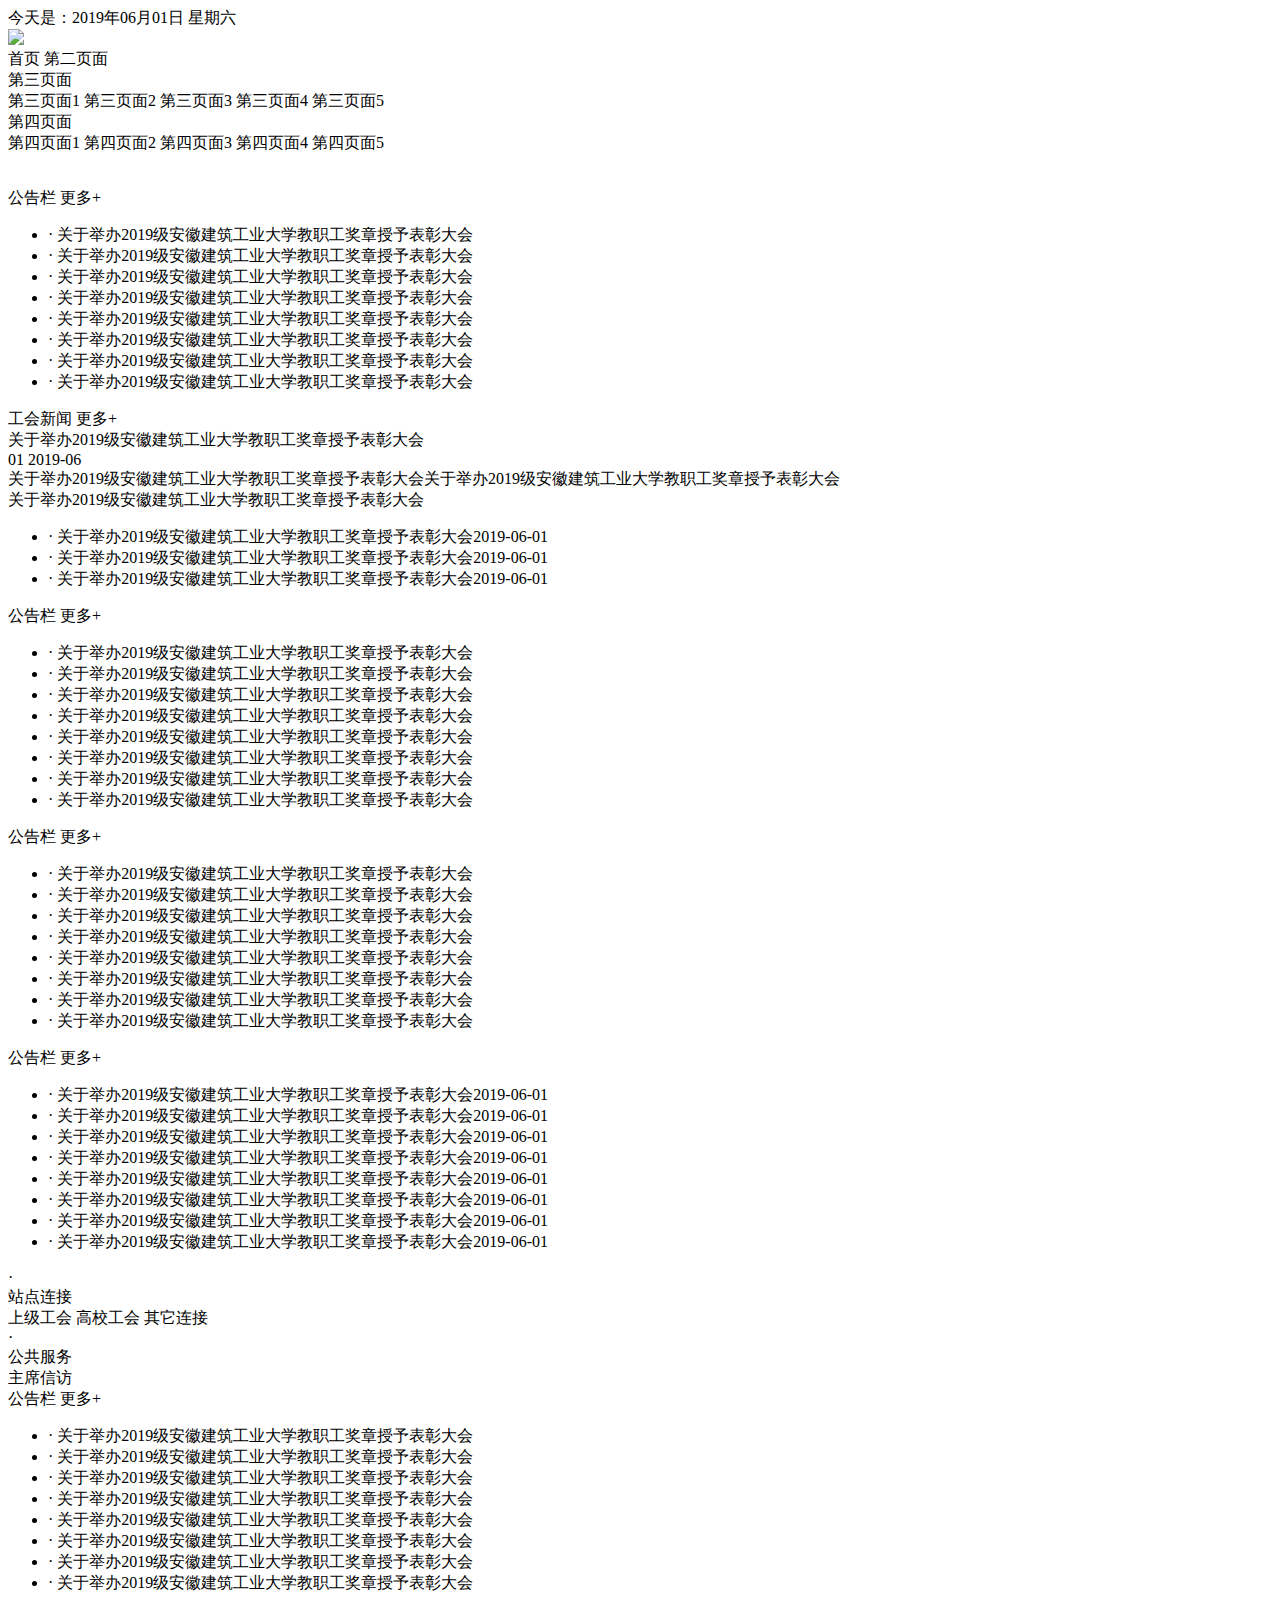
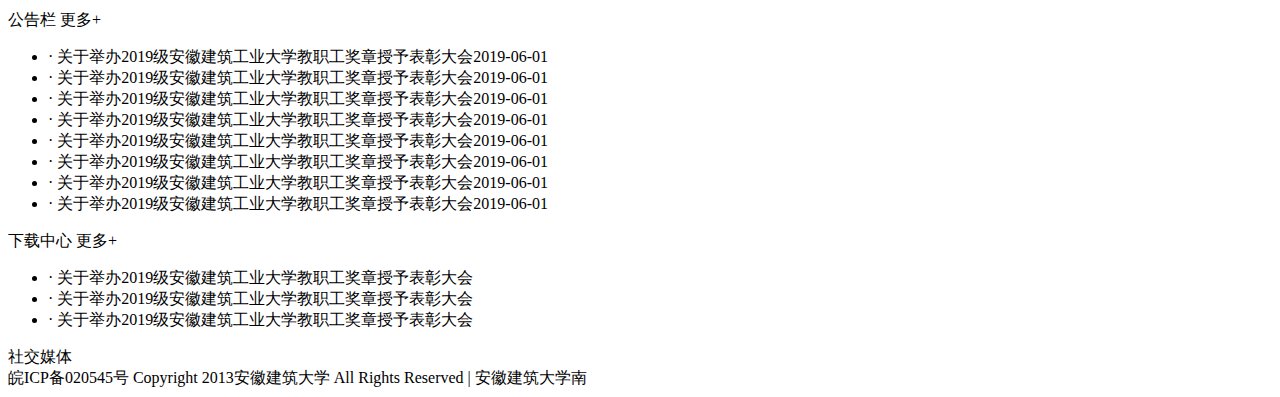
==== web/index/view/index/index.html @ 3c48938b "初始化假首页" ====
<!DOCTYPE html>
<html lang="en">
<head>
    <meta charset="UTF-8">
    <title>demo</title>
    <link href="__StaticStyle__/css/common.css?{$Think.config.version_time}" rel="stylesheet">
    <link href="__StaticStyle__/css/nav.css?{$Think.config.version_time}" rel="stylesheet">
    <link href="__StaticStyle__/css/index.css?{$Think.config.version_time}" rel="stylesheet">
    <link href="__StaticStyle__/css/swiper.css?{$Think.config.version_time}" rel="stylesheet">
    <script type="text/javascript" src="__StaticStyle__/js/jquery-3.2.1.min.js"></script>
    <script type="text/javascript" src="__StaticStyle__/js/swiper.js"></script>
</head>
<body>
    <div class="main-header" style="background:url(__StaticStyle__/image/index_header.png) no-repeat center;">

    </div>
    <div class="main-nav common-width">
        <div class="now-time">今天是：2019年06月01日 星期六</div>
            <!--<span class="nav-item">建大首页</span>-->
            <!--<span class="nav-item">建大首页</span>-->
            <!--<span class="nav-item">建大首页</span>-->
            <!--<span class="nav-item">建大首页</span>-->
            <!--<span class="nav-item">建大首页</span>-->
            <!--<span class="nav-item">建大首页</span>-->
        <div class="index-nav">
            <div class="index-nav-frame clearfix">
                <div class="nav-line">

                </div>
                <div class="nav-small" tabindex="-1">
                    <div class="nav-small-focus" tabindex="-1">

                    </div>
                    <img src="img/icon.png">
                </div>
                <a class="index-nav-frame-line active" tabindex="-1">
                    首页
                </a>
                <a class="index-nav-frame-line" tabindex="-1">
                    第二页面
                </a>
                <div class="index-nav-frame-line" tabindex="-1">
                    第三页面
                    <div class="index-nav-frame-line-center">
                        <a class="index-nav-frame-line-li">
                            第三页面1
                        </a>
                        <a class="index-nav-frame-line-li">
                            第三页面2
                        </a>
                        <a class="index-nav-frame-line-li">
                            第三页面3
                        </a>
                        <a class="index-nav-frame-line-li">
                            第三页面4
                        </a>
                        <a class="index-nav-frame-line-li">
                            第三页面5
                        </a>
                    </div>
                </div>
                <div class="index-nav-frame-line" tabindex="-1">
                    第四页面
                    <div class="index-nav-frame-line-center">

                        <a class="index-nav-frame-line-li">
                            第四页面1
                        </a>
                        <a class="index-nav-frame-line-li">
                            第四页面2
                        </a>
                        <a class="index-nav-frame-line-li">
                            第四页面3
                        </a>
                        <a class="index-nav-frame-line-li">
                            第四页面4
                        </a>
                        <a class="index-nav-frame-line-li">
                            第四页面5
                        </a>
                    </div>
                </div>
            </div>
        </div>
    </div>
    <div class="main-swiper">
        <div class="swiper-container">
            <div class="swiper-wrapper">
                <a class="swiper-slide" href=""><img src="__StaticStyle__/image/index_bg1.png" alt="" /></a>
            </div>
            <ul class="slidershow-nav">
            </ul>
        </div>
    </div>
    <div class="main-content common-width">
        <div class="content-wrap content-item fir">
            <div class="content-head">
                <span class="head-title">公告栏</span>
                <span class="head-more">更多+</span>
            </div>
            <ul class="content-area">
                <li class="content-list"> · 关于举办2019级安徽建筑工业大学教职工奖章授予表彰大会</li>
                <li class="content-list"> · 关于举办2019级安徽建筑工业大学教职工奖章授予表彰大会</li>
                <li class="content-list"> · 关于举办2019级安徽建筑工业大学教职工奖章授予表彰大会</li>
                <li class="content-list"> · 关于举办2019级安徽建筑工业大学教职工奖章授予表彰大会</li>
                <li class="content-list"> · 关于举办2019级安徽建筑工业大学教职工奖章授予表彰大会</li>
                <li class="content-list"> · 关于举办2019级安徽建筑工业大学教职工奖章授予表彰大会</li>
                <li class="content-list"> · 关于举办2019级安徽建筑工业大学教职工奖章授予表彰大会</li>
                <li class="content-list"> · 关于举办2019级安徽建筑工业大学教职工奖章授予表彰大会</li>
            </ul>
        </div>
        <div class="content-wrap content-item fir no-padding content-long">
            <div class="content-head">
                <span class="head-title">工会新闻</span>
                <span class="head-more">更多+</span>
            </div>
            <div class="long-left">
                <div class="long-left-area">
                    <div class="news-img" style="background:url(__StaticStyle__/image/news_bg.png) no-repeat center;"></div>
                    <div class="limit-text news-title">
                        关于举办2019级安徽建筑工业大学教职工奖章授予表彰大会
                    </div>
                </div>
            </div>

            <div class="long-right">
                <div class="news-hot">
                    <div class="hot-left">
                        <span class="hot-day">01</span>
                        <span class="hot-month">2019-06</span>
                    </div>
                    <div class="hot-right">
                        <div class="hot-title">
                            关于举办2019级安徽建筑工业大学教职工奖章授予表彰大会关于举办2019级安徽建筑工业大学教职工奖章授予表彰大会
                        </div>
                        <div class="hot-content limit-text">
                            关于举办2019级安徽建筑工业大学教职工奖章授予表彰大会
                        </div>
                    </div>
                </div>
                <ul class="content-area">
                    <li class="content-list"> · 关于举办2019级安徽建筑工业大学教职工奖章授予表彰大会<span>2019-06-01</span></li>
                    <li class="content-list"> · 关于举办2019级安徽建筑工业大学教职工奖章授予表彰大会<span>2019-06-01</span></li>
                    <li class="content-list"> · 关于举办2019级安徽建筑工业大学教职工奖章授予表彰大会<span>2019-06-01</span></li>
                </ul>
            </div>
        </div>
        <div class="content-wrap content-item fir">
            <div class="content-head">
                <span class="head-title">公告栏</span>
                <span class="head-more">更多+</span>
            </div>
            <ul class="content-area">
                <li class="content-list"> · 关于举办2019级安徽建筑工业大学教职工奖章授予表彰大会</li>
                <li class="content-list"> · 关于举办2019级安徽建筑工业大学教职工奖章授予表彰大会</li>
                <li class="content-list"> · 关于举办2019级安徽建筑工业大学教职工奖章授予表彰大会</li>
                <li class="content-list"> · 关于举办2019级安徽建筑工业大学教职工奖章授予表彰大会</li>
                <li class="content-list"> · 关于举办2019级安徽建筑工业大学教职工奖章授予表彰大会</li>
                <li class="content-list"> · 关于举办2019级安徽建筑工业大学教职工奖章授予表彰大会</li>
                <li class="content-list"> · 关于举办2019级安徽建筑工业大学教职工奖章授予表彰大会</li>
                <li class="content-list"> · 关于举办2019级安徽建筑工业大学教职工奖章授予表彰大会</li>
            </ul>
        </div>
        <div class="content-wrap content-item fir">
            <div class="content-head">
                <span class="head-title">公告栏</span>
                <span class="head-more">更多+</span>
            </div>
            <ul class="content-area">
                <li class="content-list"> · 关于举办2019级安徽建筑工业大学教职工奖章授予表彰大会</li>
                <li class="content-list"> · 关于举办2019级安徽建筑工业大学教职工奖章授予表彰大会</li>
                <li class="content-list"> · 关于举办2019级安徽建筑工业大学教职工奖章授予表彰大会</li>
                <li class="content-list"> · 关于举办2019级安徽建筑工业大学教职工奖章授予表彰大会</li>
                <li class="content-list"> · 关于举办2019级安徽建筑工业大学教职工奖章授予表彰大会</li>
                <li class="content-list"> · 关于举办2019级安徽建筑工业大学教职工奖章授予表彰大会</li>
                <li class="content-list"> · 关于举办2019级安徽建筑工业大学教职工奖章授予表彰大会</li>
                <li class="content-list"> · 关于举办2019级安徽建筑工业大学教职工奖章授予表彰大会</li>
            </ul>
        </div>
        <div class="content-wrap content-item fir no-padding">
            <div class="content-head">
                <span class="head-title">公告栏</span>
                <span class="head-more">更多+</span>
            </div>
            <ul class="content-area">
                <li class="content-list"> · 关于举办2019级安徽建筑工业大学教职工奖章授予表彰大会<span>2019-06-01</span></li>
                <li class="content-list"> · 关于举办2019级安徽建筑工业大学教职工奖章授予表彰大会<span>2019-06-01</span></li>
                <li class="content-list"> · 关于举办2019级安徽建筑工业大学教职工奖章授予表彰大会<span>2019-06-01</span></li>
                <li class="content-list"> · 关于举办2019级安徽建筑工业大学教职工奖章授予表彰大会<span>2019-06-01</span></li>
                <li class="content-list"> · 关于举办2019级安徽建筑工业大学教职工奖章授予表彰大会<span>2019-06-01</span></li>
                <li class="content-list"> · 关于举办2019级安徽建筑工业大学教职工奖章授予表彰大会<span>2019-06-01</span></li>
                <li class="content-list"> · 关于举办2019级安徽建筑工业大学教职工奖章授予表彰大会<span>2019-06-01</span></li>
                <li class="content-list"> · 关于举办2019级安徽建筑工业大学教职工奖章授予表彰大会<span>2019-06-01</span></li>
            </ul>
        </div>
        <div class="content-wrap content-item fir">
            <div class="special-area">
                <div class="special-title"><span class="special-dot">·</span><div class="special-text"> 站点连接</div></div>
                <div class="special-list">
                    <span class="special-item special-1">上级工会</span>
                    <span class="special-item special-2">高校工会</span>
                    <span class="special-item special-3">其它连接</span>
                </div>
                <div class="special-title"><span class="special-dot">·</span><div class="special-text">公共服务</div></div>
                <div class="special-list">
                    <span class="special-item special-1">主席信访</span>
                </div>
            </div>
        </div>
        <div class="content-wrap content-item fir">
            <div class="content-head">
                <span class="head-title">公告栏</span>
                <span class="head-more">更多+</span>
            </div>
            <ul class="content-area">
                <li class="content-list"> · 关于举办2019级安徽建筑工业大学教职工奖章授予表彰大会</li>
                <li class="content-list"> · 关于举办2019级安徽建筑工业大学教职工奖章授予表彰大会</li>
                <li class="content-list"> · 关于举办2019级安徽建筑工业大学教职工奖章授予表彰大会</li>
                <li class="content-list"> · 关于举办2019级安徽建筑工业大学教职工奖章授予表彰大会</li>
                <li class="content-list"> · 关于举办2019级安徽建筑工业大学教职工奖章授予表彰大会</li>
                <li class="content-list"> · 关于举办2019级安徽建筑工业大学教职工奖章授予表彰大会</li>
                <li class="content-list"> · 关于举办2019级安徽建筑工业大学教职工奖章授予表彰大会</li>
                <li class="content-list"> · 关于举办2019级安徽建筑工业大学教职工奖章授予表彰大会</li>
            </ul>
        </div>
        <div class="content-wrap content-item fir no-padding">
            <div class="content-head">
                <span class="head-title">公告栏</span>
                <span class="head-more">更多+</span>
            </div>
            <ul class="content-area">
                <li class="content-list"> · 关于举办2019级安徽建筑工业大学教职工奖章授予表彰大会<span>2019-06-01</span></li>
                <li class="content-list"> · 关于举办2019级安徽建筑工业大学教职工奖章授予表彰大会<span>2019-06-01</span></li>
                <li class="content-list"> · 关于举办2019级安徽建筑工业大学教职工奖章授予表彰大会<span>2019-06-01</span></li>
                <li class="content-list"> · 关于举办2019级安徽建筑工业大学教职工奖章授予表彰大会<span>2019-06-01</span></li>
                <li class="content-list"> · 关于举办2019级安徽建筑工业大学教职工奖章授予表彰大会<span>2019-06-01</span></li>
                <li class="content-list"> · 关于举办2019级安徽建筑工业大学教职工奖章授予表彰大会<span>2019-06-01</span></li>
                <li class="content-list"> · 关于举办2019级安徽建筑工业大学教职工奖章授予表彰大会<span>2019-06-01</span></li>
                <li class="content-list"> · 关于举办2019级安徽建筑工业大学教职工奖章授予表彰大会<span>2019-06-01</span></li>
            </ul>
        </div>
    </div>
        <div class="cf"></div>
    <div id="footer">

        <div class="main-footer common-width">
            <div class="content-wrap footer-left">
                <div class="content-head">
                    <span class="head-title">下载中心</span>
                    <span class="head-more">更多+</span>
                </div>
                <ul class="content-area">
                    <li class="content-list"> · 关于举办2019级安徽建筑工业大学教职工奖章授予表彰大会</li>
                    <li class="content-list"> · 关于举办2019级安徽建筑工业大学教职工奖章授予表彰大会</li>
                    <li class="content-list"> · 关于举办2019级安徽建筑工业大学教职工奖章授予表彰大会</li>
                </ul>
            </div>
            <div class="content-wrap footer-right">
                <div class="content-head">
                    <span class="head-title">社交媒体</span>
                </div>
                <div class="content-area">
                    <div class="media-img" style="background:url(__StaticStyle__/image/weixin.png) no-repeat center;background-size: 160px;"></div>
                </div>
            </div>
            <div class="cf"></div>
        </div>
        <div class="footer-text">
            皖ICP备020545号 Copyright 2013安徽建筑大学 All Rights Reserved | 安徽建筑大学南
        </div>
    </div>
</body>
<script>
    var mySwiper = new Swiper(".swiper-container", {
        loop: true,
        autoplay: 3000,
        pagination: "ul.slidershow-nav",
        paginationElement: "li",
        currentClass: "current",
    });
</script>
</html>
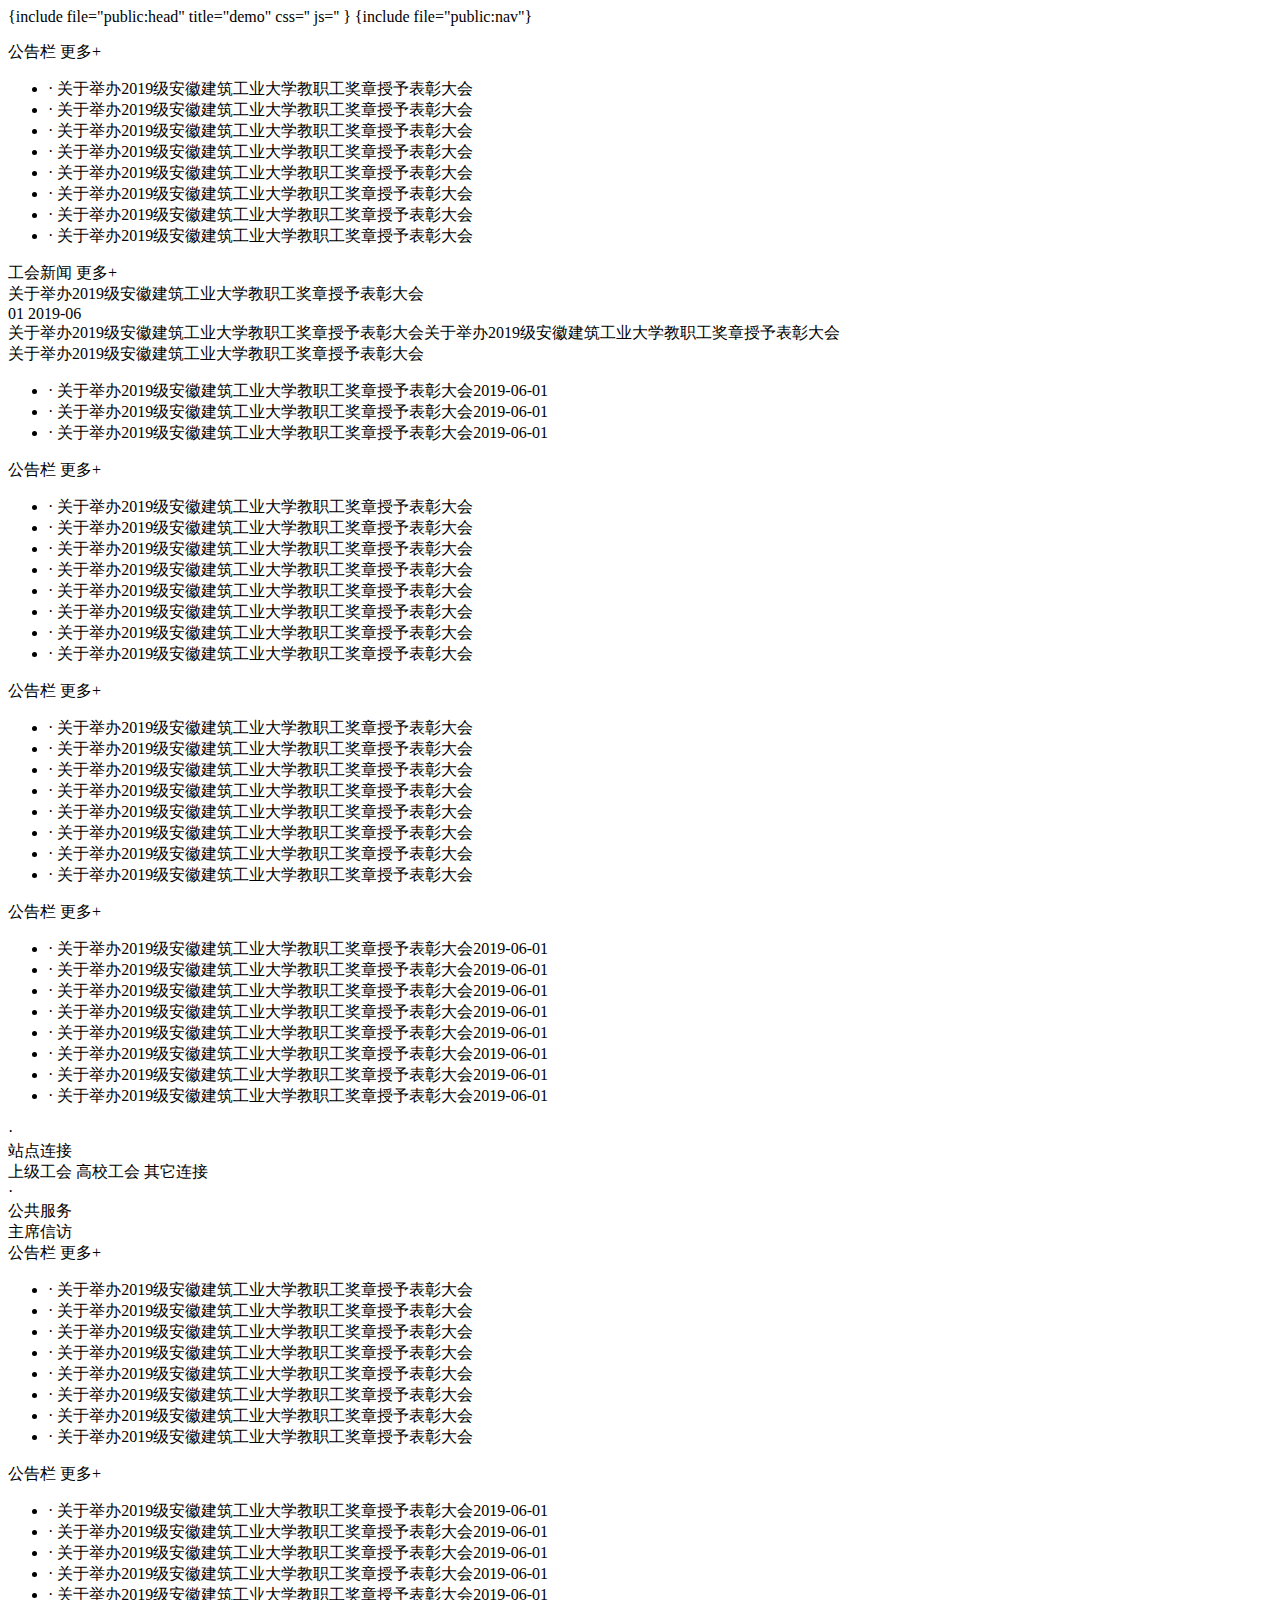
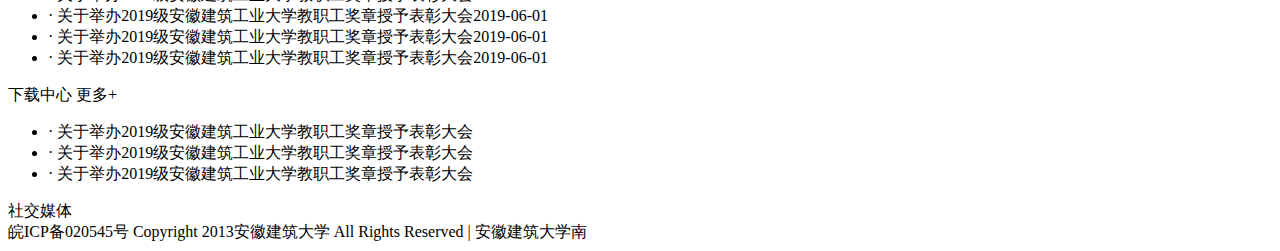
==== commit 83550c45: "子页面静态" ====
--- a/web/index/view/index/index.html
+++ b/web/index/view/index/index.html
@@ -1,282 +1,203 @@
-<!DOCTYPE html>
-<html lang="en">
-<head>
-    <meta charset="UTF-8">
-    <title>demo</title>
-    <link href="__StaticStyle__/css/common.css?{$Think.config.version_time}" rel="stylesheet">
-    <link href="__StaticStyle__/css/nav.css?{$Think.config.version_time}" rel="stylesheet">
-    <link href="__StaticStyle__/css/index.css?{$Think.config.version_time}" rel="stylesheet">
-    <link href="__StaticStyle__/css/swiper.css?{$Think.config.version_time}" rel="stylesheet">
-    <script type="text/javascript" src="__StaticStyle__/js/jquery-3.2.1.min.js"></script>
-    <script type="text/javascript" src="__StaticStyle__/js/swiper.js"></script>
-</head>
+{include file="public:head" title="demo"
+css='<link href="__StaticStyle__/css/index.css" rel="stylesheet"><link href="__StaticStyle__/css/swiper.css" rel="stylesheet">'
+js='<script type="text/javascript" src="__StaticStyle__/js/swiper.js"></script>'
+}
 <body>
-    <div class="main-header" style="background:url(__StaticStyle__/image/index_header.png) no-repeat center;">
+{include file="public:nav"}
+<div class="main-swiper">
+    <div class="swiper-container">
+        <div class="swiper-wrapper">
+            <a class="swiper-slide" href=""><img src="__StaticStyle__/image/index_bg1.png" alt="" /></a>
+        </div>
+        <ul class="slidershow-nav">
+        </ul>
+    </div>
+</div>
+<div class="main-content common-width">
+    <div class="content-wrap content-item fir">
+        <div class="content-head">
+            <span class="head-title">公告栏</span>
+            <span class="head-more">更多+</span>
+        </div>
+        <ul class="content-area">
+            <li class="content-list"> · 关于举办2019级安徽建筑工业大学教职工奖章授予表彰大会</li>
+            <li class="content-list"> · 关于举办2019级安徽建筑工业大学教职工奖章授予表彰大会</li>
+            <li class="content-list"> · 关于举办2019级安徽建筑工业大学教职工奖章授予表彰大会</li>
+            <li class="content-list"> · 关于举办2019级安徽建筑工业大学教职工奖章授予表彰大会</li>
+            <li class="content-list"> · 关于举办2019级安徽建筑工业大学教职工奖章授予表彰大会</li>
+            <li class="content-list"> · 关于举办2019级安徽建筑工业大学教职工奖章授予表彰大会</li>
+            <li class="content-list"> · 关于举办2019级安徽建筑工业大学教职工奖章授予表彰大会</li>
+            <li class="content-list"> · 关于举办2019级安徽建筑工业大学教职工奖章授予表彰大会</li>
+        </ul>
+    </div>
+    <div class="content-wrap content-item fir no-padding content-long">
+        <div class="content-head">
+            <span class="head-title">工会新闻</span>
+            <span class="head-more">更多+</span>
+        </div>
+        <div class="long-left">
+            <div class="long-left-area">
+                <div class="news-img" style="background:url(__StaticStyle__/image/news_bg.png) no-repeat center;"></div>
+                <div class="limit-text news-title">
+                    关于举办2019级安徽建筑工业大学教职工奖章授予表彰大会
+                </div>
+            </div>
+        </div>
 
-    </div>
-    <div class="main-nav common-width">
-        <div class="now-time">今天是：2019年06月01日 星期六</div>
-            <!--<span class="nav-item">建大首页</span>-->
-            <!--<span class="nav-item">建大首页</span>-->
-            <!--<span class="nav-item">建大首页</span>-->
-            <!--<span class="nav-item">建大首页</span>-->
-            <!--<span class="nav-item">建大首页</span>-->
-            <!--<span class="nav-item">建大首页</span>-->
-        <div class="index-nav">
-            <div class="index-nav-frame clearfix">
-                <div class="nav-line">
-
+        <div class="long-right">
+            <div class="news-hot">
+                <div class="hot-left">
+                    <span class="hot-day">01</span>
+                    <span class="hot-month">2019-06</span>
                 </div>
-                <div class="nav-small" tabindex="-1">
-                    <div class="nav-small-focus" tabindex="-1">
-
+                <div class="hot-right">
+                    <div class="hot-title">
+                        关于举办2019级安徽建筑工业大学教职工奖章授予表彰大会关于举办2019级安徽建筑工业大学教职工奖章授予表彰大会
                     </div>
-                    <img src="img/icon.png">
-                </div>
-                <a class="index-nav-frame-line active" tabindex="-1">
-                    首页
-                </a>
-                <a class="index-nav-frame-line" tabindex="-1">
-                    第二页面
-                </a>
-                <div class="index-nav-frame-line" tabindex="-1">
-                    第三页面
-                    <div class="index-nav-frame-line-center">
-                        <a class="index-nav-frame-line-li">
-                            第三页面1
-                        </a>
-                        <a class="index-nav-frame-line-li">
-                            第三页面2
-                        </a>
-                        <a class="index-nav-frame-line-li">
-                            第三页面3
-                        </a>
-                        <a class="index-nav-frame-line-li">
-                            第三页面4
-                        </a>
-                        <a class="index-nav-frame-line-li">
-                            第三页面5
-                        </a>
+                    <div class="hot-content limit-text">
+                        关于举办2019级安徽建筑工业大学教职工奖章授予表彰大会
                     </div>
                 </div>
-                <div class="index-nav-frame-line" tabindex="-1">
-                    第四页面
-                    <div class="index-nav-frame-line-center">
+            </div>
+            <ul class="content-area">
+                <li class="content-list"> · 关于举办2019级安徽建筑工业大学教职工奖章授予表彰大会<span>2019-06-01</span></li>
+                <li class="content-list"> · 关于举办2019级安徽建筑工业大学教职工奖章授予表彰大会<span>2019-06-01</span></li>
+                <li class="content-list"> · 关于举办2019级安徽建筑工业大学教职工奖章授予表彰大会<span>2019-06-01</span></li>
+            </ul>
+        </div>
+    </div>
+    <div class="content-wrap content-item fir">
+        <div class="content-head">
+            <span class="head-title">公告栏</span>
+            <span class="head-more">更多+</span>
+        </div>
+        <ul class="content-area">
+            <li class="content-list"> · 关于举办2019级安徽建筑工业大学教职工奖章授予表彰大会</li>
+            <li class="content-list"> · 关于举办2019级安徽建筑工业大学教职工奖章授予表彰大会</li>
+            <li class="content-list"> · 关于举办2019级安徽建筑工业大学教职工奖章授予表彰大会</li>
+            <li class="content-list"> · 关于举办2019级安徽建筑工业大学教职工奖章授予表彰大会</li>
+            <li class="content-list"> · 关于举办2019级安徽建筑工业大学教职工奖章授予表彰大会</li>
+            <li class="content-list"> · 关于举办2019级安徽建筑工业大学教职工奖章授予表彰大会</li>
+            <li class="content-list"> · 关于举办2019级安徽建筑工业大学教职工奖章授予表彰大会</li>
+            <li class="content-list"> · 关于举办2019级安徽建筑工业大学教职工奖章授予表彰大会</li>
+        </ul>
+    </div>
+    <div class="content-wrap content-item fir">
+        <div class="content-head">
+            <span class="head-title">公告栏</span>
+            <span class="head-more">更多+</span>
+        </div>
+        <ul class="content-area">
+            <li class="content-list"> · 关于举办2019级安徽建筑工业大学教职工奖章授予表彰大会</li>
+            <li class="content-list"> · 关于举办2019级安徽建筑工业大学教职工奖章授予表彰大会</li>
+            <li class="content-list"> · 关于举办2019级安徽建筑工业大学教职工奖章授予表彰大会</li>
+            <li class="content-list"> · 关于举办2019级安徽建筑工业大学教职工奖章授予表彰大会</li>
+            <li class="content-list"> · 关于举办2019级安徽建筑工业大学教职工奖章授予表彰大会</li>
+            <li class="content-list"> · 关于举办2019级安徽建筑工业大学教职工奖章授予表彰大会</li>
+            <li class="content-list"> · 关于举办2019级安徽建筑工业大学教职工奖章授予表彰大会</li>
+            <li class="content-list"> · 关于举办2019级安徽建筑工业大学教职工奖章授予表彰大会</li>
+        </ul>
+    </div>
+    <div class="content-wrap content-item fir no-padding">
+        <div class="content-head">
+            <span class="head-title">公告栏</span>
+            <span class="head-more">更多+</span>
+        </div>
+        <ul class="content-area">
+            <li class="content-list"> · 关于举办2019级安徽建筑工业大学教职工奖章授予表彰大会<span>2019-06-01</span></li>
+            <li class="content-list"> · 关于举办2019级安徽建筑工业大学教职工奖章授予表彰大会<span>2019-06-01</span></li>
+            <li class="content-list"> · 关于举办2019级安徽建筑工业大学教职工奖章授予表彰大会<span>2019-06-01</span></li>
+            <li class="content-list"> · 关于举办2019级安徽建筑工业大学教职工奖章授予表彰大会<span>2019-06-01</span></li>
+            <li class="content-list"> · 关于举办2019级安徽建筑工业大学教职工奖章授予表彰大会<span>2019-06-01</span></li>
+            <li class="content-list"> · 关于举办2019级安徽建筑工业大学教职工奖章授予表彰大会<span>2019-06-01</span></li>
+            <li class="content-list"> · 关于举办2019级安徽建筑工业大学教职工奖章授予表彰大会<span>2019-06-01</span></li>
+            <li class="content-list"> · 关于举办2019级安徽建筑工业大学教职工奖章授予表彰大会<span>2019-06-01</span></li>
+        </ul>
+    </div>
+    <div class="content-wrap content-item fir">
+        <div class="special-area">
+            <div class="special-title"><span class="special-dot">·</span><div class="special-text"> 站点连接</div></div>
+            <div class="special-list">
+                <span class="special-item special-1">上级工会</span>
+                <span class="special-item special-2">高校工会</span>
+                <span class="special-item special-3">其它连接</span>
+            </div>
+            <div class="special-title"><span class="special-dot">·</span><div class="special-text">公共服务</div></div>
+            <div class="special-list">
+                <span class="special-item special-1">主席信访</span>
+            </div>
+        </div>
+    </div>
+    <div class="content-wrap content-item fir">
+        <div class="content-head">
+            <span class="head-title">公告栏</span>
+            <span class="head-more">更多+</span>
+        </div>
+        <ul class="content-area">
+            <li class="content-list"> · 关于举办2019级安徽建筑工业大学教职工奖章授予表彰大会</li>
+            <li class="content-list"> · 关于举办2019级安徽建筑工业大学教职工奖章授予表彰大会</li>
+            <li class="content-list"> · 关于举办2019级安徽建筑工业大学教职工奖章授予表彰大会</li>
+            <li class="content-list"> · 关于举办2019级安徽建筑工业大学教职工奖章授予表彰大会</li>
+            <li class="content-list"> · 关于举办2019级安徽建筑工业大学教职工奖章授予表彰大会</li>
+            <li class="content-list"> · 关于举办2019级安徽建筑工业大学教职工奖章授予表彰大会</li>
+            <li class="content-list"> · 关于举办2019级安徽建筑工业大学教职工奖章授予表彰大会</li>
+            <li class="content-list"> · 关于举办2019级安徽建筑工业大学教职工奖章授予表彰大会</li>
+        </ul>
+    </div>
+    <div class="content-wrap content-item fir no-padding">
+        <div class="content-head">
+            <span class="head-title">公告栏</span>
+            <span class="head-more">更多+</span>
+        </div>
+        <ul class="content-area">
+            <li class="content-list"> · 关于举办2019级安徽建筑工业大学教职工奖章授予表彰大会<span>2019-06-01</span></li>
+            <li class="content-list"> · 关于举办2019级安徽建筑工业大学教职工奖章授予表彰大会<span>2019-06-01</span></li>
+            <li class="content-list"> · 关于举办2019级安徽建筑工业大学教职工奖章授予表彰大会<span>2019-06-01</span></li>
+            <li class="content-list"> · 关于举办2019级安徽建筑工业大学教职工奖章授予表彰大会<span>2019-06-01</span></li>
+            <li class="content-list"> · 关于举办2019级安徽建筑工业大学教职工奖章授予表彰大会<span>2019-06-01</span></li>
+            <li class="content-list"> · 关于举办2019级安徽建筑工业大学教职工奖章授予表彰大会<span>2019-06-01</span></li>
+            <li class="content-list"> · 关于举办2019级安徽建筑工业大学教职工奖章授予表彰大会<span>2019-06-01</span></li>
+            <li class="content-list"> · 关于举办2019级安徽建筑工业大学教职工奖章授予表彰大会<span>2019-06-01</span></li>
+        </ul>
+    </div>
+</div>
+    <div class="cf"></div>
+<div id="footer">
 
-                        <a class="index-nav-frame-line-li">
-                            第四页面1
-                        </a>
-                        <a class="index-nav-frame-line-li">
-                            第四页面2
-                        </a>
-                        <a class="index-nav-frame-line-li">
-                            第四页面3
-                        </a>
-                        <a class="index-nav-frame-line-li">
-                            第四页面4
-                        </a>
-                        <a class="index-nav-frame-line-li">
-                            第四页面5
-                        </a>
-                    </div>
-                </div>
-            </div>
-        </div>
-    </div>
-    <div class="main-swiper">
-        <div class="swiper-container">
-            <div class="swiper-wrapper">
-                <a class="swiper-slide" href=""><img src="__StaticStyle__/image/index_bg1.png" alt="" /></a>
-            </div>
-            <ul class="slidershow-nav">
-            </ul>
-        </div>
-    </div>
-    <div class="main-content common-width">
-        <div class="content-wrap content-item fir">
+    <div class="main-footer common-width">
+        <div class="content-wrap footer-left">
             <div class="content-head">
-                <span class="head-title">公告栏</span>
+                <span class="head-title">下载中心</span>
                 <span class="head-more">更多+</span>
             </div>
             <ul class="content-area">
                 <li class="content-list"> · 关于举办2019级安徽建筑工业大学教职工奖章授予表彰大会</li>
                 <li class="content-list"> · 关于举办2019级安徽建筑工业大学教职工奖章授予表彰大会</li>
                 <li class="content-list"> · 关于举办2019级安徽建筑工业大学教职工奖章授予表彰大会</li>
-                <li class="content-list"> · 关于举办2019级安徽建筑工业大学教职工奖章授予表彰大会</li>
-                <li class="content-list"> · 关于举办2019级安徽建筑工业大学教职工奖章授予表彰大会</li>
-                <li class="content-list"> · 关于举办2019级安徽建筑工业大学教职工奖章授予表彰大会</li>
-                <li class="content-list"> · 关于举办2019级安徽建筑工业大学教职工奖章授予表彰大会</li>
-                <li class="content-list"> · 关于举办2019级安徽建筑工业大学教职工奖章授予表彰大会</li>
             </ul>
         </div>
-        <div class="content-wrap content-item fir no-padding content-long">
+        <div class="content-wrap footer-right">
             <div class="content-head">
-                <span class="head-title">工会新闻</span>
-                <span class="head-more">更多+</span>
-            </div>
-            <div class="long-left">
-                <div class="long-left-area">
-                    <div class="news-img" style="background:url(__StaticStyle__/image/news_bg.png) no-repeat center;"></div>
-                    <div class="limit-text news-title">
-                        关于举办2019级安徽建筑工业大学教职工奖章授予表彰大会
-                    </div>
-                </div>
-            </div>
-
-            <div class="long-right">
-                <div class="news-hot">
-                    <div class="hot-left">
-                        <span class="hot-day">01</span>
-                        <span class="hot-month">2019-06</span>
-                    </div>
-                    <div class="hot-right">
-                        <div class="hot-title">
-                            关于举办2019级安徽建筑工业大学教职工奖章授予表彰大会关于举办2019级安徽建筑工业大学教职工奖章授予表彰大会
-                        </div>
-                        <div class="hot-content limit-text">
-                            关于举办2019级安徽建筑工业大学教职工奖章授予表彰大会
-                        </div>
-                    </div>
-                </div>
-                <ul class="content-area">
-                    <li class="content-list"> · 关于举办2019级安徽建筑工业大学教职工奖章授予表彰大会<span>2019-06-01</span></li>
-                    <li class="content-list"> · 关于举办2019级安徽建筑工业大学教职工奖章授予表彰大会<span>2019-06-01</span></li>
-                    <li class="content-list"> · 关于举办2019级安徽建筑工业大学教职工奖章授予表彰大会<span>2019-06-01</span></li>
-                </ul>
-            </div>
-        </div>
-        <div class="content-wrap content-item fir">
-            <div class="content-head">
-                <span class="head-title">公告栏</span>
-                <span class="head-more">更多+</span>
-            </div>
-            <ul class="content-area">
-                <li class="content-list"> · 关于举办2019级安徽建筑工业大学教职工奖章授予表彰大会</li>
-                <li class="content-list"> · 关于举办2019级安徽建筑工业大学教职工奖章授予表彰大会</li>
-                <li class="content-list"> · 关于举办2019级安徽建筑工业大学教职工奖章授予表彰大会</li>
-                <li class="content-list"> · 关于举办2019级安徽建筑工业大学教职工奖章授予表彰大会</li>
-                <li class="content-list"> · 关于举办2019级安徽建筑工业大学教职工奖章授予表彰大会</li>
-                <li class="content-list"> · 关于举办2019级安徽建筑工业大学教职工奖章授予表彰大会</li>
-                <li class="content-list"> · 关于举办2019级安徽建筑工业大学教职工奖章授予表彰大会</li>
-                <li class="content-list"> · 关于举办2019级安徽建筑工业大学教职工奖章授予表彰大会</li>
-            </ul>
-        </div>
-        <div class="content-wrap content-item fir">
-            <div class="content-head">
-                <span class="head-title">公告栏</span>
-                <span class="head-more">更多+</span>
-            </div>
-            <ul class="content-area">
-                <li class="content-list"> · 关于举办2019级安徽建筑工业大学教职工奖章授予表彰大会</li>
-                <li class="content-list"> · 关于举办2019级安徽建筑工业大学教职工奖章授予表彰大会</li>
-                <li class="content-list"> · 关于举办2019级安徽建筑工业大学教职工奖章授予表彰大会</li>
-                <li class="content-list"> · 关于举办2019级安徽建筑工业大学教职工奖章授予表彰大会</li>
-                <li class="content-list"> · 关于举办2019级安徽建筑工业大学教职工奖章授予表彰大会</li>
-                <li class="content-list"> · 关于举办2019级安徽建筑工业大学教职工奖章授予表彰大会</li>
-                <li class="content-list"> · 关于举办2019级安徽建筑工业大学教职工奖章授予表彰大会</li>
-                <li class="content-list"> · 关于举办2019级安徽建筑工业大学教职工奖章授予表彰大会</li>
-            </ul>
-        </div>
-        <div class="content-wrap content-item fir no-padding">
-            <div class="content-head">
-                <span class="head-title">公告栏</span>
-                <span class="head-more">更多+</span>
-            </div>
-            <ul class="content-area">
-                <li class="content-list"> · 关于举办2019级安徽建筑工业大学教职工奖章授予表彰大会<span>2019-06-01</span></li>
-                <li class="content-list"> · 关于举办2019级安徽建筑工业大学教职工奖章授予表彰大会<span>2019-06-01</span></li>
-                <li class="content-list"> · 关于举办2019级安徽建筑工业大学教职工奖章授予表彰大会<span>2019-06-01</span></li>
-                <li class="content-list"> · 关于举办2019级安徽建筑工业大学教职工奖章授予表彰大会<span>2019-06-01</span></li>
-                <li class="content-list"> · 关于举办2019级安徽建筑工业大学教职工奖章授予表彰大会<span>2019-06-01</span></li>
-                <li class="content-list"> · 关于举办2019级安徽建筑工业大学教职工奖章授予表彰大会<span>2019-06-01</span></li>
-                <li class="content-list"> · 关于举办2019级安徽建筑工业大学教职工奖章授予表彰大会<span>2019-06-01</span></li>
-                <li class="content-list"> · 关于举办2019级安徽建筑工业大学教职工奖章授予表彰大会<span>2019-06-01</span></li>
-            </ul>
-        </div>
-        <div class="content-wrap content-item fir">
-            <div class="special-area">
-                <div class="special-title"><span class="special-dot">·</span><div class="special-text"> 站点连接</div></div>
-                <div class="special-list">
-                    <span class="special-item special-1">上级工会</span>
-                    <span class="special-item special-2">高校工会</span>
-                    <span class="special-item special-3">其它连接</span>
-                </div>
-                <div class="special-title"><span class="special-dot">·</span><div class="special-text">公共服务</div></div>
-                <div class="special-list">
-                    <span class="special-item special-1">主席信访</span>
-                </div>
-            </div>
-        </div>
-        <div class="content-wrap content-item fir">
-            <div class="content-head">
-                <span class="head-title">公告栏</span>
-                <span class="head-more">更多+</span>
-            </div>
-            <ul class="content-area">
-                <li class="content-list"> · 关于举办2019级安徽建筑工业大学教职工奖章授予表彰大会</li>
-                <li class="content-list"> · 关于举办2019级安徽建筑工业大学教职工奖章授予表彰大会</li>
-                <li class="content-list"> · 关于举办2019级安徽建筑工业大学教职工奖章授予表彰大会</li>
-                <li class="content-list"> · 关于举办2019级安徽建筑工业大学教职工奖章授予表彰大会</li>
-                <li class="content-list"> · 关于举办2019级安徽建筑工业大学教职工奖章授予表彰大会</li>
-                <li class="content-list"> · 关于举办2019级安徽建筑工业大学教职工奖章授予表彰大会</li>
-                <li class="content-list"> · 关于举办2019级安徽建筑工业大学教职工奖章授予表彰大会</li>
-                <li class="content-list"> · 关于举办2019级安徽建筑工业大学教职工奖章授予表彰大会</li>
-            </ul>
-        </div>
-        <div class="content-wrap content-item fir no-padding">
-            <div class="content-head">
-                <span class="head-title">公告栏</span>
-                <span class="head-more">更多+</span>
-            </div>
-            <ul class="content-area">
-                <li class="content-list"> · 关于举办2019级安徽建筑工业大学教职工奖章授予表彰大会<span>2019-06-01</span></li>
-                <li class="content-list"> · 关于举办2019级安徽建筑工业大学教职工奖章授予表彰大会<span>2019-06-01</span></li>
-                <li class="content-list"> · 关于举办2019级安徽建筑工业大学教职工奖章授予表彰大会<span>2019-06-01</span></li>
-                <li class="content-list"> · 关于举办2019级安徽建筑工业大学教职工奖章授予表彰大会<span>2019-06-01</span></li>
-                <li class="content-list"> · 关于举办2019级安徽建筑工业大学教职工奖章授予表彰大会<span>2019-06-01</span></li>
-                <li class="content-list"> · 关于举办2019级安徽建筑工业大学教职工奖章授予表彰大会<span>2019-06-01</span></li>
-                <li class="content-list"> · 关于举办2019级安徽建筑工业大学教职工奖章授予表彰大会<span>2019-06-01</span></li>
-                <li class="content-list"> · 关于举办2019级安徽建筑工业大学教职工奖章授予表彰大会<span>2019-06-01</span></li>
-            </ul>
-        </div>
-    </div>
+                <span class="head-title">社交媒体</span>
+            </div>
+            <div class="content-area">
+                <div class="media-img" style="background:url(__StaticStyle__/image/weixin.png) no-repeat center;background-size: 160px;"></div>
+            </div>
+        </div>
         <div class="cf"></div>
-    <div id="footer">
-
-        <div class="main-footer common-width">
-            <div class="content-wrap footer-left">
-                <div class="content-head">
-                    <span class="head-title">下载中心</span>
-                    <span class="head-more">更多+</span>
-                </div>
-                <ul class="content-area">
-                    <li class="content-list"> · 关于举办2019级安徽建筑工业大学教职工奖章授予表彰大会</li>
-                    <li class="content-list"> · 关于举办2019级安徽建筑工业大学教职工奖章授予表彰大会</li>
-                    <li class="content-list"> · 关于举办2019级安徽建筑工业大学教职工奖章授予表彰大会</li>
-                </ul>
-            </div>
-            <div class="content-wrap footer-right">
-                <div class="content-head">
-                    <span class="head-title">社交媒体</span>
-                </div>
-                <div class="content-area">
-                    <div class="media-img" style="background:url(__StaticStyle__/image/weixin.png) no-repeat center;background-size: 160px;"></div>
-                </div>
-            </div>
-            <div class="cf"></div>
-        </div>
-        <div class="footer-text">
-            皖ICP备020545号 Copyright 2013安徽建筑大学 All Rights Reserved | 安徽建筑大学南
-        </div>
-    </div>
+    </div>
+    <div class="footer-text">
+        皖ICP备020545号 Copyright 2013安徽建筑大学 All Rights Reserved | 安徽建筑大学南
+    </div>
+</div>
 </body>
 <script>
-    var mySwiper = new Swiper(".swiper-container", {
-        loop: true,
-        autoplay: 3000,
-        pagination: "ul.slidershow-nav",
-        paginationElement: "li",
-        currentClass: "current",
-    });
+var mySwiper = new Swiper(".swiper-container", {
+    loop: true,
+    autoplay: 3000,
+    pagination: "ul.slidershow-nav",
+    paginationElement: "li",
+    currentClass: "current",
+});
 </script>
 </html>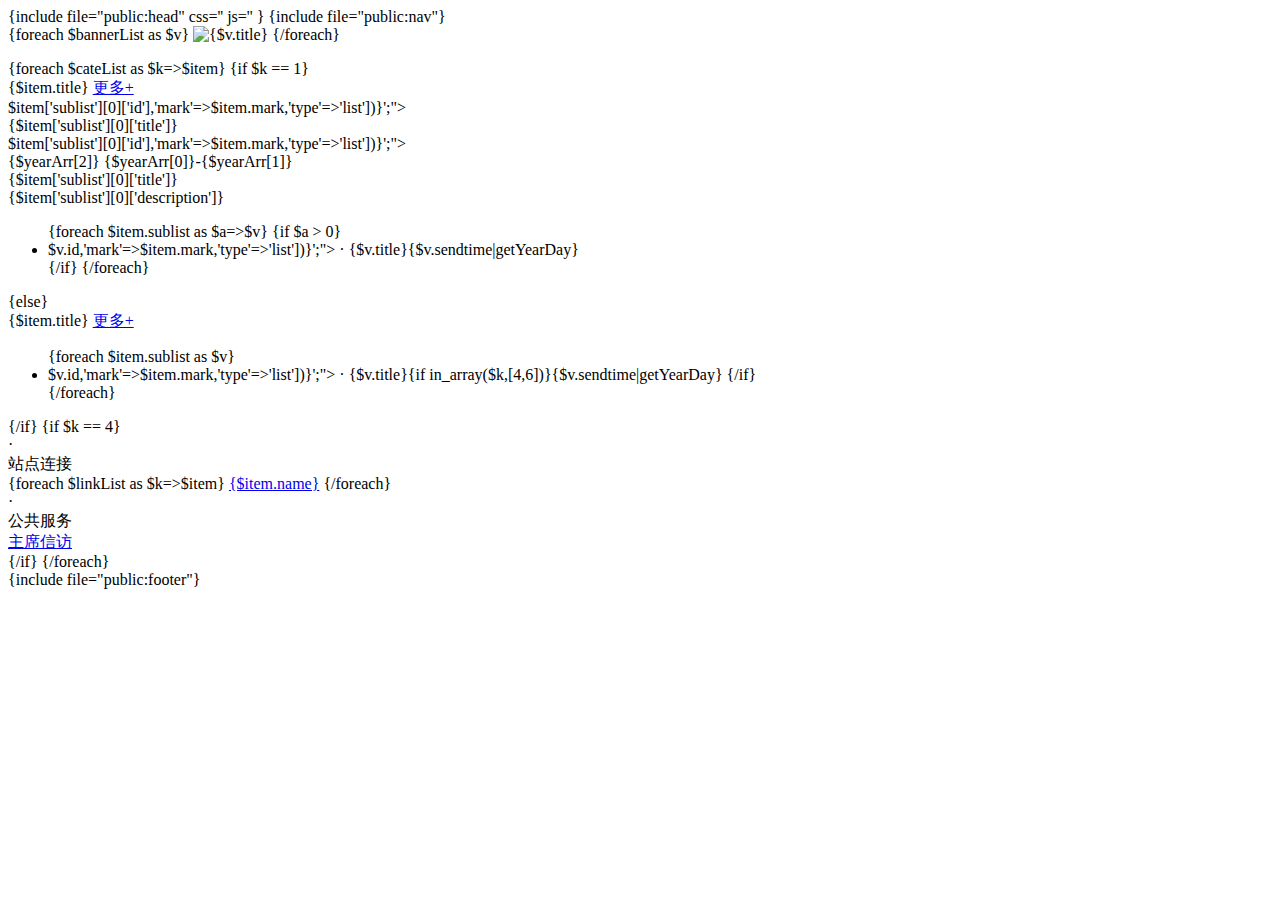
==== commit 4625bfd4: "完成" ====
--- a/web/index/view/index/index.html
+++ b/web/index/view/index/index.html
@@ -1,195 +1,100 @@
-{include file="public:head" title="demo"
+{include file="public:head"
 css='<link href="__StaticStyle__/css/index.css" rel="stylesheet"><link href="__StaticStyle__/css/swiper.css" rel="stylesheet">'
-js='<script type="text/javascript" src="__StaticStyle__/js/swiper.js"></script>'
+js='<script type="text/javascript" src="__StaticStyle__/js/jquery-3.2.1.min.js"></script><script type="text/javascript" src="__StaticStyle__/js/swiper.js"></script>'
 }
 <body>
 {include file="public:nav"}
 <div class="main-swiper">
     <div class="swiper-container">
         <div class="swiper-wrapper">
-            <a class="swiper-slide" href=""><img src="__StaticStyle__/image/index_bg1.png" alt="" /></a>
+            {foreach $bannerList as $v}
+            <a class="swiper-slide"><img src="__ImagePath__{$v.url}" alt="{$v.title}" /></a>
+            {/foreach}
         </div>
         <ul class="slidershow-nav">
         </ul>
     </div>
 </div>
 <div class="main-content common-width">
-    <div class="content-wrap content-item fir">
-        <div class="content-head">
-            <span class="head-title">公告栏</span>
-            <span class="head-more">更多+</span>
-        </div>
-        <ul class="content-area">
-            <li class="content-list"> · 关于举办2019级安徽建筑工业大学教职工奖章授予表彰大会</li>
-            <li class="content-list"> · 关于举办2019级安徽建筑工业大学教职工奖章授予表彰大会</li>
-            <li class="content-list"> · 关于举办2019级安徽建筑工业大学教职工奖章授予表彰大会</li>
-            <li class="content-list"> · 关于举办2019级安徽建筑工业大学教职工奖章授予表彰大会</li>
-            <li class="content-list"> · 关于举办2019级安徽建筑工业大学教职工奖章授予表彰大会</li>
-            <li class="content-list"> · 关于举办2019级安徽建筑工业大学教职工奖章授予表彰大会</li>
-            <li class="content-list"> · 关于举办2019级安徽建筑工业大学教职工奖章授予表彰大会</li>
-            <li class="content-list"> · 关于举办2019级安徽建筑工业大学教职工奖章授予表彰大会</li>
-        </ul>
-    </div>
+    {foreach $cateList as $k=>$item}
+    {if $k == 1}
     <div class="content-wrap content-item fir no-padding content-long">
         <div class="content-head">
-            <span class="head-title">工会新闻</span>
-            <span class="head-more">更多+</span>
+            <span class="head-title">{$item.title}</span>
+            <a class="head-more" href="{:url('index/articlelist',['mark'=>$item.mark,'type'=>'list'])}" style="overflow: hidden">更多+</a>
         </div>
         <div class="long-left">
-            <div class="long-left-area">
-                <div class="news-img" style="background:url(__StaticStyle__/image/news_bg.png) no-repeat center;"></div>
+            <div class="long-left-area"  onclick="javascript:window.location.href='{:url("index/articledetail",['id'=>$item['sublist'][0]['id'],'mark'=>$item.mark,'type'=>'list'])}';">
+                <div class="news-img" style="background:url(__ImagePath__{$item['sublist'][0]['img']}) no-repeat center;"></div>
                 <div class="limit-text news-title">
-                    关于举办2019级安徽建筑工业大学教职工奖章授予表彰大会
+                    {$item['sublist'][0]['title']}
                 </div>
             </div>
         </div>
 
         <div class="long-right">
-            <div class="news-hot">
+            <div class="news-hot" onclick="javascript:window.location.href='{:url("index/articledetail",['id'=>$item['sublist'][0]['id'],'mark'=>$item.mark,'type'=>'list'])}';">
                 <div class="hot-left">
-                    <span class="hot-day">01</span>
-                    <span class="hot-month">2019-06</span>
+                    <?php
+                    $timeArr = explode(' ',$item['sublist'][0]['sendtime']);
+                    $yearArr = explode('-',$timeArr[0]);
+                    ?>
+                    <span class="hot-day">{$yearArr[2]}</span>
+                    <span class="hot-month">{$yearArr[0]}-{$yearArr[1]}</span>
                 </div>
                 <div class="hot-right">
                     <div class="hot-title">
-                        关于举办2019级安徽建筑工业大学教职工奖章授予表彰大会关于举办2019级安徽建筑工业大学教职工奖章授予表彰大会
+                        {$item['sublist'][0]['title']}
                     </div>
                     <div class="hot-content limit-text">
-                        关于举办2019级安徽建筑工业大学教职工奖章授予表彰大会
+                        {$item['sublist'][0]['description']}
                     </div>
                 </div>
             </div>
             <ul class="content-area">
-                <li class="content-list"> · 关于举办2019级安徽建筑工业大学教职工奖章授予表彰大会<span>2019-06-01</span></li>
-                <li class="content-list"> · 关于举办2019级安徽建筑工业大学教职工奖章授予表彰大会<span>2019-06-01</span></li>
-                <li class="content-list"> · 关于举办2019级安徽建筑工业大学教职工奖章授予表彰大会<span>2019-06-01</span></li>
+                {foreach $item.sublist as $a=>$v}
+                {if $a > 0}
+                <li class="content-list" onclick="javascript:window.location.href='{:url("index/articledetail",['id'=>$v.id,'mark'=>$item.mark,'type'=>'list'])}';"> · {$v.title}<span>{$v.sendtime|getYearDay}</span></li>
+                {/if}
+                {/foreach}
             </ul>
         </div>
     </div>
-    <div class="content-wrap content-item fir">
+    {else}
+    <div class="content-wrap content-item fir {if in_array($k,[4,6])}no-padding {/if}">
         <div class="content-head">
-            <span class="head-title">公告栏</span>
-            <span class="head-more">更多+</span>
+            <span class="head-title">{$item.title}</span>
+            <a class="head-more" href="{:url('index/articlelist',['mark'=>$item.mark,'type'=>'list'])}">更多+</a>
         </div>
         <ul class="content-area">
-            <li class="content-list"> · 关于举办2019级安徽建筑工业大学教职工奖章授予表彰大会</li>
-            <li class="content-list"> · 关于举办2019级安徽建筑工业大学教职工奖章授予表彰大会</li>
-            <li class="content-list"> · 关于举办2019级安徽建筑工业大学教职工奖章授予表彰大会</li>
-            <li class="content-list"> · 关于举办2019级安徽建筑工业大学教职工奖章授予表彰大会</li>
-            <li class="content-list"> · 关于举办2019级安徽建筑工业大学教职工奖章授予表彰大会</li>
-            <li class="content-list"> · 关于举办2019级安徽建筑工业大学教职工奖章授予表彰大会</li>
-            <li class="content-list"> · 关于举办2019级安徽建筑工业大学教职工奖章授予表彰大会</li>
-            <li class="content-list"> · 关于举办2019级安徽建筑工业大学教职工奖章授予表彰大会</li>
+            {foreach $item.sublist as $v}
+            <li class="content-list" onclick="javascript:window.location.href='{:url("index/articledetail",['id'=>$v.id,'mark'=>$item.mark,'type'=>'list'])}';"> · {$v.title}{if in_array($k,[4,6])}<span>{$v.sendtime|getYearDay}</span> {/if}</li>
+            {/foreach}
         </ul>
     </div>
-    <div class="content-wrap content-item fir">
-        <div class="content-head">
-            <span class="head-title">公告栏</span>
-            <span class="head-more">更多+</span>
-        </div>
-        <ul class="content-area">
-            <li class="content-list"> · 关于举办2019级安徽建筑工业大学教职工奖章授予表彰大会</li>
-            <li class="content-list"> · 关于举办2019级安徽建筑工业大学教职工奖章授予表彰大会</li>
-            <li class="content-list"> · 关于举办2019级安徽建筑工业大学教职工奖章授予表彰大会</li>
-            <li class="content-list"> · 关于举办2019级安徽建筑工业大学教职工奖章授予表彰大会</li>
-            <li class="content-list"> · 关于举办2019级安徽建筑工业大学教职工奖章授予表彰大会</li>
-            <li class="content-list"> · 关于举办2019级安徽建筑工业大学教职工奖章授予表彰大会</li>
-            <li class="content-list"> · 关于举办2019级安徽建筑工业大学教职工奖章授予表彰大会</li>
-            <li class="content-list"> · 关于举办2019级安徽建筑工业大学教职工奖章授予表彰大会</li>
-        </ul>
-    </div>
-    <div class="content-wrap content-item fir no-padding">
-        <div class="content-head">
-            <span class="head-title">公告栏</span>
-            <span class="head-more">更多+</span>
-        </div>
-        <ul class="content-area">
-            <li class="content-list"> · 关于举办2019级安徽建筑工业大学教职工奖章授予表彰大会<span>2019-06-01</span></li>
-            <li class="content-list"> · 关于举办2019级安徽建筑工业大学教职工奖章授予表彰大会<span>2019-06-01</span></li>
-            <li class="content-list"> · 关于举办2019级安徽建筑工业大学教职工奖章授予表彰大会<span>2019-06-01</span></li>
-            <li class="content-list"> · 关于举办2019级安徽建筑工业大学教职工奖章授予表彰大会<span>2019-06-01</span></li>
-            <li class="content-list"> · 关于举办2019级安徽建筑工业大学教职工奖章授予表彰大会<span>2019-06-01</span></li>
-            <li class="content-list"> · 关于举办2019级安徽建筑工业大学教职工奖章授予表彰大会<span>2019-06-01</span></li>
-            <li class="content-list"> · 关于举办2019级安徽建筑工业大学教职工奖章授予表彰大会<span>2019-06-01</span></li>
-            <li class="content-list"> · 关于举办2019级安徽建筑工业大学教职工奖章授予表彰大会<span>2019-06-01</span></li>
-        </ul>
-    </div>
+    {/if}
+    {if $k == 4}
     <div class="content-wrap content-item fir">
         <div class="special-area">
             <div class="special-title"><span class="special-dot">·</span><div class="special-text"> 站点连接</div></div>
             <div class="special-list">
-                <span class="special-item special-1">上级工会</span>
-                <span class="special-item special-2">高校工会</span>
-                <span class="special-item special-3">其它连接</span>
+                {foreach $linkList as $k=>$item}
+                <a class="special-item special-{$k+1}" href="{:url('index/articlelist',['mark'=>$item.mark,'cate_id'=>$item.id,'type'=>'list'])}">{$item.name}</a>
+                {/foreach}
             </div>
             <div class="special-title"><span class="special-dot">·</span><div class="special-text">公共服务</div></div>
             <div class="special-list">
-                <span class="special-item special-1">主席信访</span>
+                <a class="special-item special-1" href="{:url('index/articlelist',['mark'=>'Message','type'=>'list'])}">主席信访</a>
             </div>
         </div>
     </div>
-    <div class="content-wrap content-item fir">
-        <div class="content-head">
-            <span class="head-title">公告栏</span>
-            <span class="head-more">更多+</span>
-        </div>
-        <ul class="content-area">
-            <li class="content-list"> · 关于举办2019级安徽建筑工业大学教职工奖章授予表彰大会</li>
-            <li class="content-list"> · 关于举办2019级安徽建筑工业大学教职工奖章授予表彰大会</li>
-            <li class="content-list"> · 关于举办2019级安徽建筑工业大学教职工奖章授予表彰大会</li>
-            <li class="content-list"> · 关于举办2019级安徽建筑工业大学教职工奖章授予表彰大会</li>
-            <li class="content-list"> · 关于举办2019级安徽建筑工业大学教职工奖章授予表彰大会</li>
-            <li class="content-list"> · 关于举办2019级安徽建筑工业大学教职工奖章授予表彰大会</li>
-            <li class="content-list"> · 关于举办2019级安徽建筑工业大学教职工奖章授予表彰大会</li>
-            <li class="content-list"> · 关于举办2019级安徽建筑工业大学教职工奖章授予表彰大会</li>
-        </ul>
-    </div>
-    <div class="content-wrap content-item fir no-padding">
-        <div class="content-head">
-            <span class="head-title">公告栏</span>
-            <span class="head-more">更多+</span>
-        </div>
-        <ul class="content-area">
-            <li class="content-list"> · 关于举办2019级安徽建筑工业大学教职工奖章授予表彰大会<span>2019-06-01</span></li>
-            <li class="content-list"> · 关于举办2019级安徽建筑工业大学教职工奖章授予表彰大会<span>2019-06-01</span></li>
-            <li class="content-list"> · 关于举办2019级安徽建筑工业大学教职工奖章授予表彰大会<span>2019-06-01</span></li>
-            <li class="content-list"> · 关于举办2019级安徽建筑工业大学教职工奖章授予表彰大会<span>2019-06-01</span></li>
-            <li class="content-list"> · 关于举办2019级安徽建筑工业大学教职工奖章授予表彰大会<span>2019-06-01</span></li>
-            <li class="content-list"> · 关于举办2019级安徽建筑工业大学教职工奖章授予表彰大会<span>2019-06-01</span></li>
-            <li class="content-list"> · 关于举办2019级安徽建筑工业大学教职工奖章授予表彰大会<span>2019-06-01</span></li>
-            <li class="content-list"> · 关于举办2019级安徽建筑工业大学教职工奖章授予表彰大会<span>2019-06-01</span></li>
-        </ul>
-    </div>
+    {/if}
+
+    {/foreach}
+
+
 </div>
-    <div class="cf"></div>
-<div id="footer">
-
-    <div class="main-footer common-width">
-        <div class="content-wrap footer-left">
-            <div class="content-head">
-                <span class="head-title">下载中心</span>
-                <span class="head-more">更多+</span>
-            </div>
-            <ul class="content-area">
-                <li class="content-list"> · 关于举办2019级安徽建筑工业大学教职工奖章授予表彰大会</li>
-                <li class="content-list"> · 关于举办2019级安徽建筑工业大学教职工奖章授予表彰大会</li>
-                <li class="content-list"> · 关于举办2019级安徽建筑工业大学教职工奖章授予表彰大会</li>
-            </ul>
-        </div>
-        <div class="content-wrap footer-right">
-            <div class="content-head">
-                <span class="head-title">社交媒体</span>
-            </div>
-            <div class="content-area">
-                <div class="media-img" style="background:url(__StaticStyle__/image/weixin.png) no-repeat center;background-size: 160px;"></div>
-            </div>
-        </div>
-        <div class="cf"></div>
-    </div>
-    <div class="footer-text">
-        皖ICP备020545号 Copyright 2013安徽建筑大学 All Rights Reserved | 安徽建筑大学南
-    </div>
-</div>
+{include file="public:footer"}
 </body>
 <script>
 var mySwiper = new Swiper(".swiper-container", {
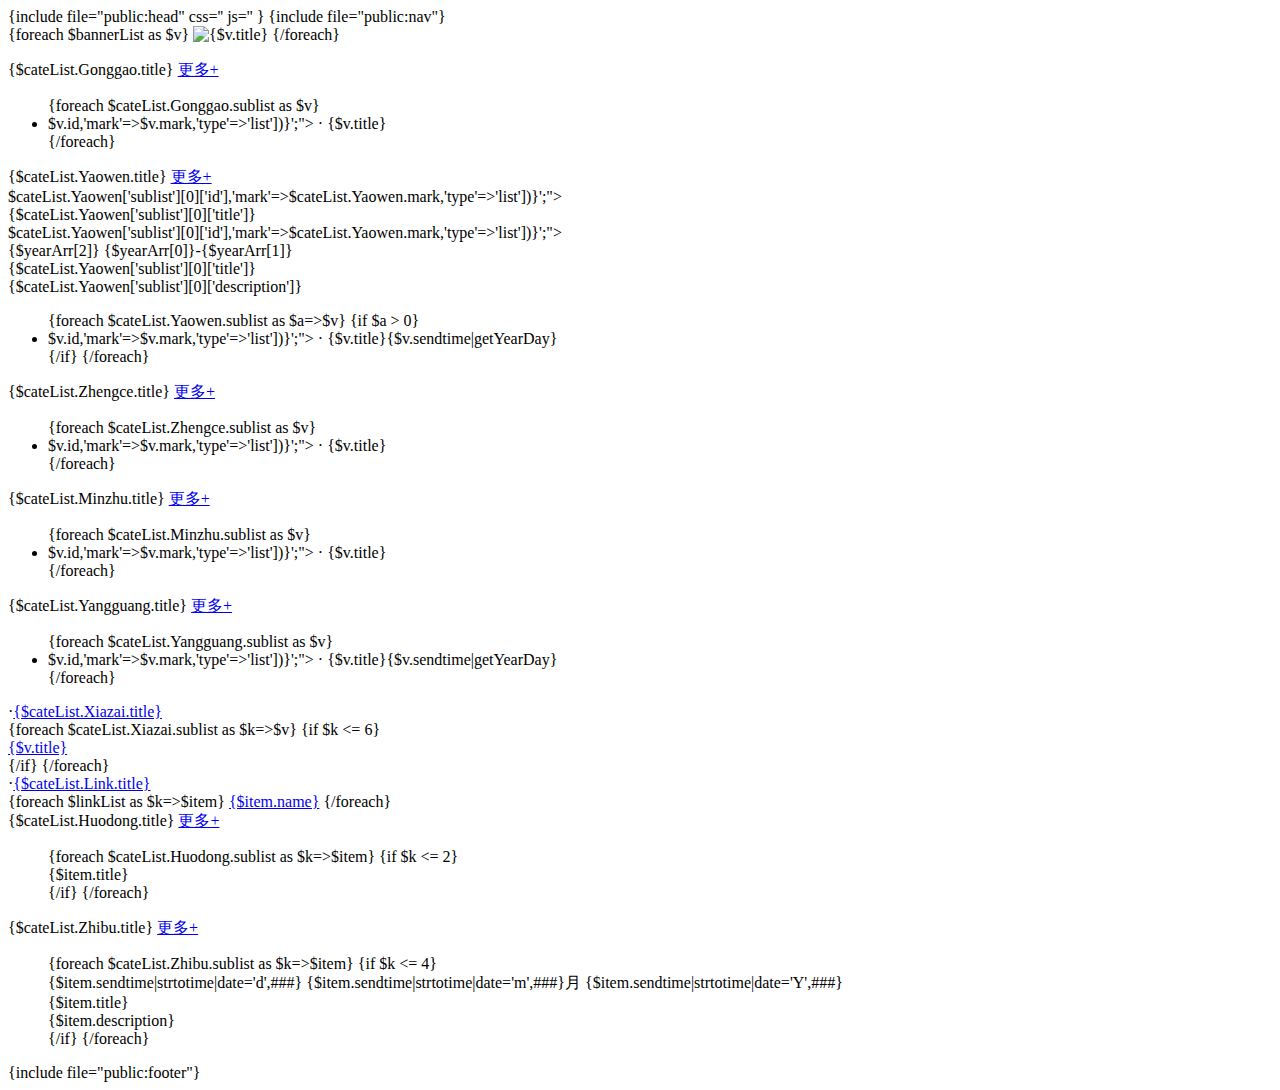
==== commit 71d84e16: "效果不一致修改" ====
--- a/web/index/view/index/index.html
+++ b/web/index/view/index/index.html
@@ -4,7 +4,7 @@
 }
 <body>
 {include file="public:nav"}
-<div class="main-swiper">
+<div class="main-swiper common-width">
     <div class="swiper-container">
         <div class="swiper-wrapper">
             {foreach $bannerList as $v}
@@ -16,81 +16,166 @@
     </div>
 </div>
 <div class="main-content common-width">
-    {foreach $cateList as $k=>$item}
-    {if $k == 1}
+    <!--fir-->
+    <div class="content-wrap content-item fir">
+        <div class="content-head">
+            <span class="head-title">{$cateList.Gonggao.title}</span>
+            <a class="head-more" href="{:url('index/articlelist',['mark'=>$cateList.Gonggao.mark,'type'=>'list'])}">更多+</a>
+        </div>
+        <ul class="content-area">
+            {foreach $cateList.Gonggao.sublist as $v}
+            <li class="content-list" onclick="javascript:window.location.href='{:url("index/articledetail",['id'=>$v.id,'mark'=>$v.mark,'type'=>'list'])}';"> · {$v.title}</li>
+            {/foreach}
+        </ul>
+    </div>
+
+    <!--sec-->
     <div class="content-wrap content-item fir no-padding content-long">
         <div class="content-head">
-            <span class="head-title">{$item.title}</span>
-            <a class="head-more" href="{:url('index/articlelist',['mark'=>$item.mark,'type'=>'list'])}" style="overflow: hidden">更多+</a>
+            <span class="head-title">{$cateList.Yaowen.title}</span>
+            <a class="head-more" href="{:url('index/articlelist',['mark'=>$cateList.Yaowen.mark,'type'=>'list'])}" style="overflow: hidden">更多+</a>
         </div>
         <div class="long-left">
-            <div class="long-left-area"  onclick="javascript:window.location.href='{:url("index/articledetail",['id'=>$item['sublist'][0]['id'],'mark'=>$item.mark,'type'=>'list'])}';">
-                <div class="news-img" style="background:url(__ImagePath__{$item['sublist'][0]['img']}) no-repeat center;"></div>
+            <div class="long-left-area"  onclick="javascript:window.location.href='{:url("index/articledetail",['id'=>$cateList.Yaowen['sublist'][0]['id'],'mark'=>$cateList.Yaowen.mark,'type'=>'list'])}';">
+                <div class="news-img" style="background:url(__ImagePath__{$cateList.Yaowen['sublist'][0]['img']}) no-repeat center;"></div>
                 <div class="limit-text news-title">
-                    {$item['sublist'][0]['title']}
+                    {$cateList.Yaowen['sublist'][0]['title']}
                 </div>
             </div>
         </div>
 
         <div class="long-right">
-            <div class="news-hot" onclick="javascript:window.location.href='{:url("index/articledetail",['id'=>$item['sublist'][0]['id'],'mark'=>$item.mark,'type'=>'list'])}';">
+            <div class="news-hot" onclick="javascript:window.location.href='{:url("index/articledetail",['id'=>$cateList.Yaowen['sublist'][0]['id'],'mark'=>$cateList.Yaowen.mark,'type'=>'list'])}';">
                 <div class="hot-left">
                     <?php
-                    $timeArr = explode(' ',$item['sublist'][0]['sendtime']);
-                    $yearArr = explode('-',$timeArr[0]);
-                    ?>
+                            $timeArr = explode(' ',$cateList['Yaowen']['sublist'][0]['sendtime']);
+                            $yearArr = explode('-',$timeArr[0]);
+                            ?>
                     <span class="hot-day">{$yearArr[2]}</span>
                     <span class="hot-month">{$yearArr[0]}-{$yearArr[1]}</span>
                 </div>
                 <div class="hot-right">
                     <div class="hot-title">
-                        {$item['sublist'][0]['title']}
+                        {$cateList.Yaowen['sublist'][0]['title']}
                     </div>
                     <div class="hot-content limit-text">
-                        {$item['sublist'][0]['description']}
+                        {$cateList.Yaowen['sublist'][0]['description']}
                     </div>
                 </div>
             </div>
             <ul class="content-area">
-                {foreach $item.sublist as $a=>$v}
+                {foreach $cateList.Yaowen.sublist as $a=>$v}
                 {if $a > 0}
-                <li class="content-list" onclick="javascript:window.location.href='{:url("index/articledetail",['id'=>$v.id,'mark'=>$item.mark,'type'=>'list'])}';"> · {$v.title}<span>{$v.sendtime|getYearDay}</span></li>
+                <li class="content-list" onclick="javascript:window.location.href='{:url("index/articledetail",['id'=>$v.id,'mark'=>$v.mark,'type'=>'list'])}';"> · {$v.title}<span>{$v.sendtime|getYearDay}</span></li>
                 {/if}
                 {/foreach}
             </ul>
         </div>
     </div>
-    {else}
-    <div class="content-wrap content-item fir {if in_array($k,[4,6])}no-padding {/if}">
+    <!--thr-->
+    <div class="content-wrap content-item fir">
         <div class="content-head">
-            <span class="head-title">{$item.title}</span>
-            <a class="head-more" href="{:url('index/articlelist',['mark'=>$item.mark,'type'=>'list'])}">更多+</a>
+            <span class="head-title">{$cateList.Zhengce.title}</span>
+            <a class="head-more" href="{:url('index/articlelist',['mark'=>$cateList.Zhengce.mark,'type'=>'list'])}">更多+</a>
         </div>
         <ul class="content-area">
-            {foreach $item.sublist as $v}
-            <li class="content-list" onclick="javascript:window.location.href='{:url("index/articledetail",['id'=>$v.id,'mark'=>$item.mark,'type'=>'list'])}';"> · {$v.title}{if in_array($k,[4,6])}<span>{$v.sendtime|getYearDay}</span> {/if}</li>
+            {foreach $cateList.Zhengce.sublist as $v}
+            <li class="content-list" onclick="javascript:window.location.href='{:url("index/articledetail",['id'=>$v.id,'mark'=>$v.mark,'type'=>'list'])}';"> · {$v.title}</li>
             {/foreach}
         </ul>
     </div>
-    {/if}
-    {if $k == 4}
+
+    <!--four-->
+    <div class="content-wrap content-item fir">
+        <div class="content-head">
+            <span class="head-title">{$cateList.Minzhu.title}</span>
+            <a class="head-more" href="{:url('index/articlelist',['mark'=>$cateList.Minzhu.mark,'type'=>'list'])}">更多+</a>
+        </div>
+        <ul class="content-area">
+            {foreach $cateList.Minzhu.sublist as $v}
+            <li class="content-list" onclick="javascript:window.location.href='{:url("index/articledetail",['id'=>$v.id,'mark'=>$v.mark,'type'=>'list'])}';"> · {$v.title}</li>
+            {/foreach}
+        </ul>
+    </div>
+
+    <!--five-->
+    <div class="content-wrap content-item fir no-padding">
+        <div class="content-head">
+            <span class="head-title">{$cateList.Yangguang.title}</span>
+            <a class="head-more" href="{:url('index/articlelist',['mark'=>$cateList.Yangguang.mark,'type'=>'list'])}">更多+</a>
+        </div>
+        <ul class="content-area">
+            {foreach $cateList.Yangguang.sublist as $v}
+            <li class="content-list" onclick="javascript:window.location.href='{:url("index/articledetail",['id'=>$v.id,'mark'=>$v.mark,'type'=>'list'])}';"> · {$v.title}<span>{$v.sendtime|getYearDay}</span> </li>
+            {/foreach}
+        </ul>
+    </div>
+
+    <!--six-->
     <div class="content-wrap content-item fir">
         <div class="special-area">
-            <div class="special-title"><span class="special-dot">·</span><div class="special-text"> 站点连接</div></div>
+            <div class="special-title"><span class="special-dot">·</span><a class="special-text" href="{:url('index/articlelist',['mark'=>$cateList.Xiazai.mark,'type'=>'list'])}">{$cateList.Xiazai.title}</a></div>
+            <div class="special-list">
+                {foreach $cateList.Xiazai.sublist as $k=>$v}
+                {if $k <= 6}
+                <div class="limit-text">
+                <a class="xiazai-list" href="{:url('index/downfile',['id'=>$v.id])">{$v.title}</a>
+                </div>
+                {/if}
+                {/foreach}
+            </div>
+            <div class="special-title"><span class="special-dot">·</span><a class="special-text" href="{:url('index/articlelist',['mark'=>$cateList.Link.mark,'type'=>'list'])}">{$cateList.Link.title}</a></div>
             <div class="special-list">
                 {foreach $linkList as $k=>$item}
                 <a class="special-item special-{$k+1}" href="{:url('index/articlelist',['mark'=>$item.mark,'cate_id'=>$item.id,'type'=>'list'])}">{$item.name}</a>
                 {/foreach}
             </div>
-            <div class="special-title"><span class="special-dot">·</span><div class="special-text">公共服务</div></div>
-            <div class="special-list">
-                <a class="special-item special-1" href="{:url('index/articlelist',['mark'=>'Message','type'=>'list'])}">主席信访</a>
-            </div>
         </div>
     </div>
-    {/if}
 
-    {/foreach}
+    <!--sev-->
+    <div class="content-wrap content-item fir">
+        <div class="content-head">
+            <span class="head-title">{$cateList.Huodong.title}</span>
+            <a class="head-more" href="{:url('index/articlelist',['mark'=>$cateList.Huodong.mark,'type'=>'list'])}">更多+</a>
+        </div>
+        <ul class="content-area">
+            {foreach $cateList.Huodong.sublist as $k=>$item}
+            {if $k <= 2}
+            <a class="huo-list">
+                <div class="huo-img" style="background:url(__ImagePath__{$item.img}) no-repeat center"></div>
+                <div class="huo-title">{$item.title}</div>
+            </a>
+            {/if}
+            {/foreach}
+        </ul>
+    </div>
+
+    <!--eig-->
+    <div class="content-wrap content-item fir no-padding">
+        <div class="content-head">
+            <span class="head-title">{$cateList.Zhibu.title}</span>
+            <a class="head-more" href="{:url('index/articlelist',['mark'=>$cateList.Zhibu.mark,'type'=>'list'])}">更多+</a>
+        </div>
+        <ul class="content-area">
+            {foreach $cateList.Zhibu.sublist as $k=>$item}
+            {if $k <= 4}
+            <div class="zhi-list">
+                <div class="zhi-left">
+                    <span class="zhi-day">{$item.sendtime|strtotime|date='d',###}</span>
+                    <span class="zhi-month">{$item.sendtime|strtotime|date='m',###}月</span>
+                    <span class="zhi-year">{$item.sendtime|strtotime|date='Y',###}</span>
+                </div>
+                <div class="zhi-title limit-text">{$item.title}</div>
+                <div class="zhi-desc">{$item.description}</div>
+            </div>
+            {/if}
+            {/foreach}
+
+        </ul>
+    </div>
+
+
 
 
 </div>
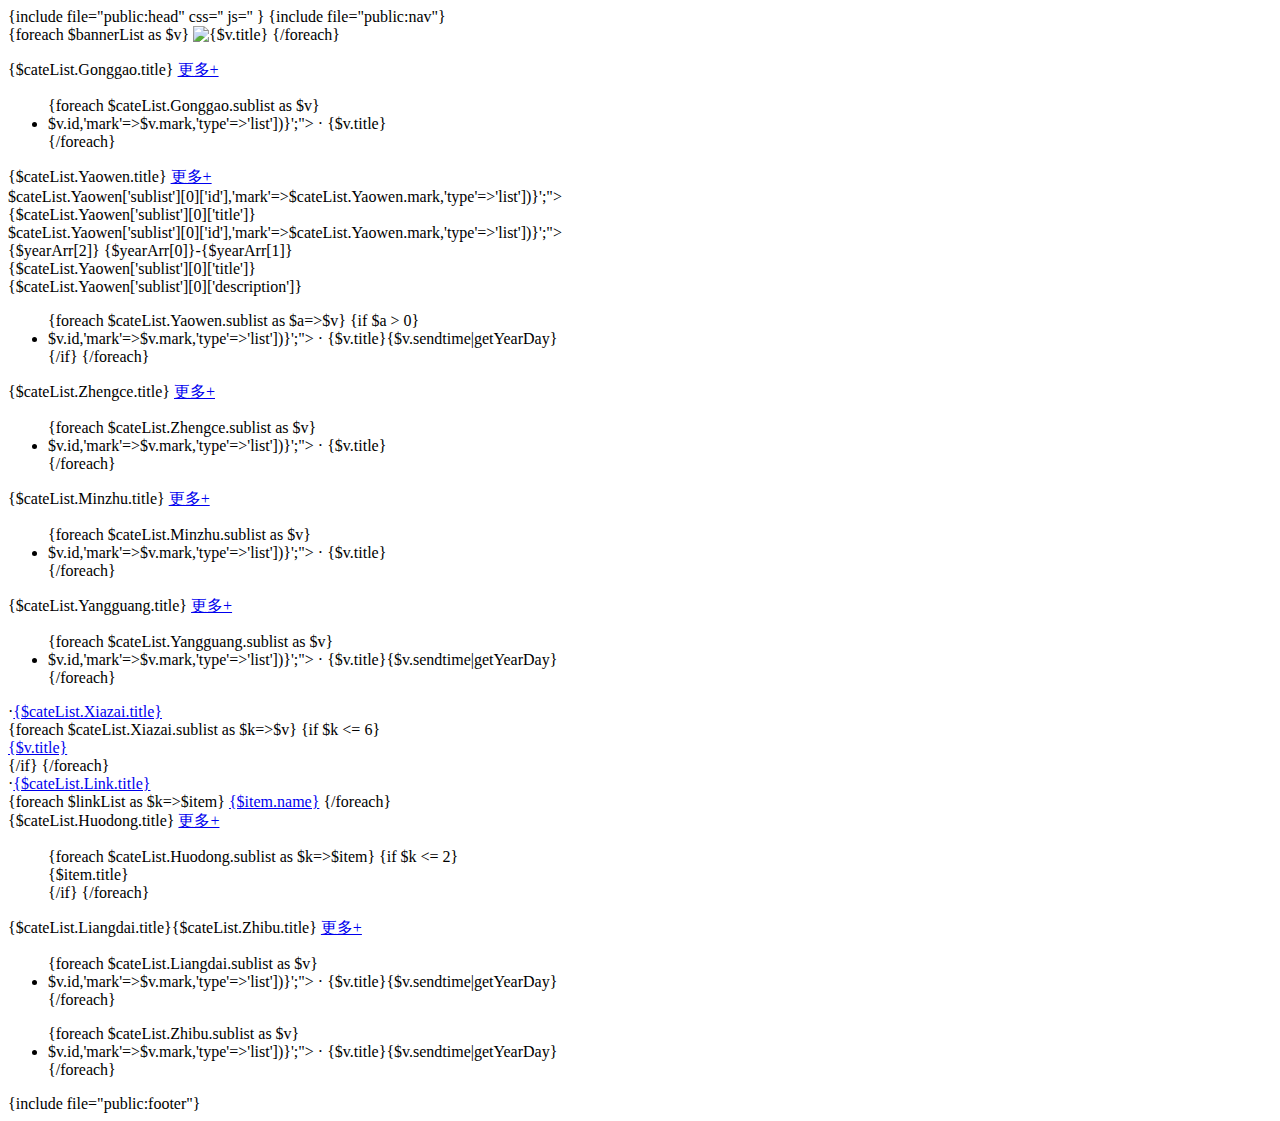
==== commit 921ccafd: "修改两代会" ====
--- a/web/index/view/index/index.html
+++ b/web/index/view/index/index.html
@@ -37,7 +37,7 @@
         </div>
         <div class="long-left">
             <div class="long-left-area"  onclick="javascript:window.location.href='{:url("index/articledetail",['id'=>$cateList.Yaowen['sublist'][0]['id'],'mark'=>$cateList.Yaowen.mark,'type'=>'list'])}';">
-                <div class="news-img" style="background:url(__ImagePath__{$cateList.Yaowen['sublist'][0]['img']}) no-repeat center;"></div>
+                <div class="news-img" style="background:url(__ImagePath__{$cateList.Yaowen['sublist'][0]['img']}) no-repeat center;background-size:320px 190px;"></div>
                 <div class="limit-text news-title">
                     {$cateList.Yaowen['sublist'][0]['title']}
                 </div>
@@ -154,25 +154,20 @@
     <!--eig-->
     <div class="content-wrap content-item fir no-padding">
         <div class="content-head">
-            <span class="head-title">{$cateList.Zhibu.title}</span>
+            <span class="head-title-item active" data-dom="liangdai">{$cateList.Liangdai.title}</span><span class="head-title-item" data-dom="zhibu">{$cateList.Zhibu.title}</span>
             <a class="head-more" href="{:url('index/articlelist',['mark'=>$cateList.Zhibu.mark,'type'=>'list'])}">更多+</a>
         </div>
-        <ul class="content-area">
-            {foreach $cateList.Zhibu.sublist as $k=>$item}
-            {if $k <= 4}
-            <div class="zhi-list">
-                <div class="zhi-left">
-                    <span class="zhi-day">{$item.sendtime|strtotime|date='d',###}</span>
-                    <span class="zhi-month">{$item.sendtime|strtotime|date='m',###}月</span>
-                    <span class="zhi-year">{$item.sendtime|strtotime|date='Y',###}</span>
-                </div>
-                <div class="zhi-title limit-text">{$item.title}</div>
-                <div class="zhi-desc">{$item.description}</div>
-            </div>
-            {/if}
+        <ul class="content-area content-area-last liangdai">
+            {foreach $cateList.Liangdai.sublist as $v}
+            <li class="content-list" onclick="javascript:window.location.href='{:url("index/articledetail",['id'=>$v.id,'mark'=>$v.mark,'type'=>'list'])}';"> · {$v.title}<span>{$v.sendtime|getYearDay}</span> </li>
             {/foreach}
+        </ul>
+        <ul class="content-area content-area-last zhibu hidden">
+            {foreach $cateList.Zhibu.sublist as $v}
+            <li class="content-list" onclick="javascript:window.location.href='{:url("index/articledetail",['id'=>$v.id,'mark'=>$v.mark,'type'=>'list'])}';"> · {$v.title}<span>{$v.sendtime|getYearDay}</span> </li>
+            {/foreach}
+        </ul>
 
-        </ul>
     </div>
 
 
@@ -189,5 +184,16 @@
     paginationElement: "li",
     currentClass: "current",
 });
+$(function(){
+    $(".head-title-item").click(function(){
+        if($(this).hasClass("active")) return false;
+        var domC = $(this).attr("data-dom");
+        $(".head-title-item.active").removeClass("active");
+        $(this).addClass("active");
+        $(".content-area-last").addClass("hidden");
+        $("."+domC).removeClass("hidden");
+
+    })
+})
 </script>
 </html>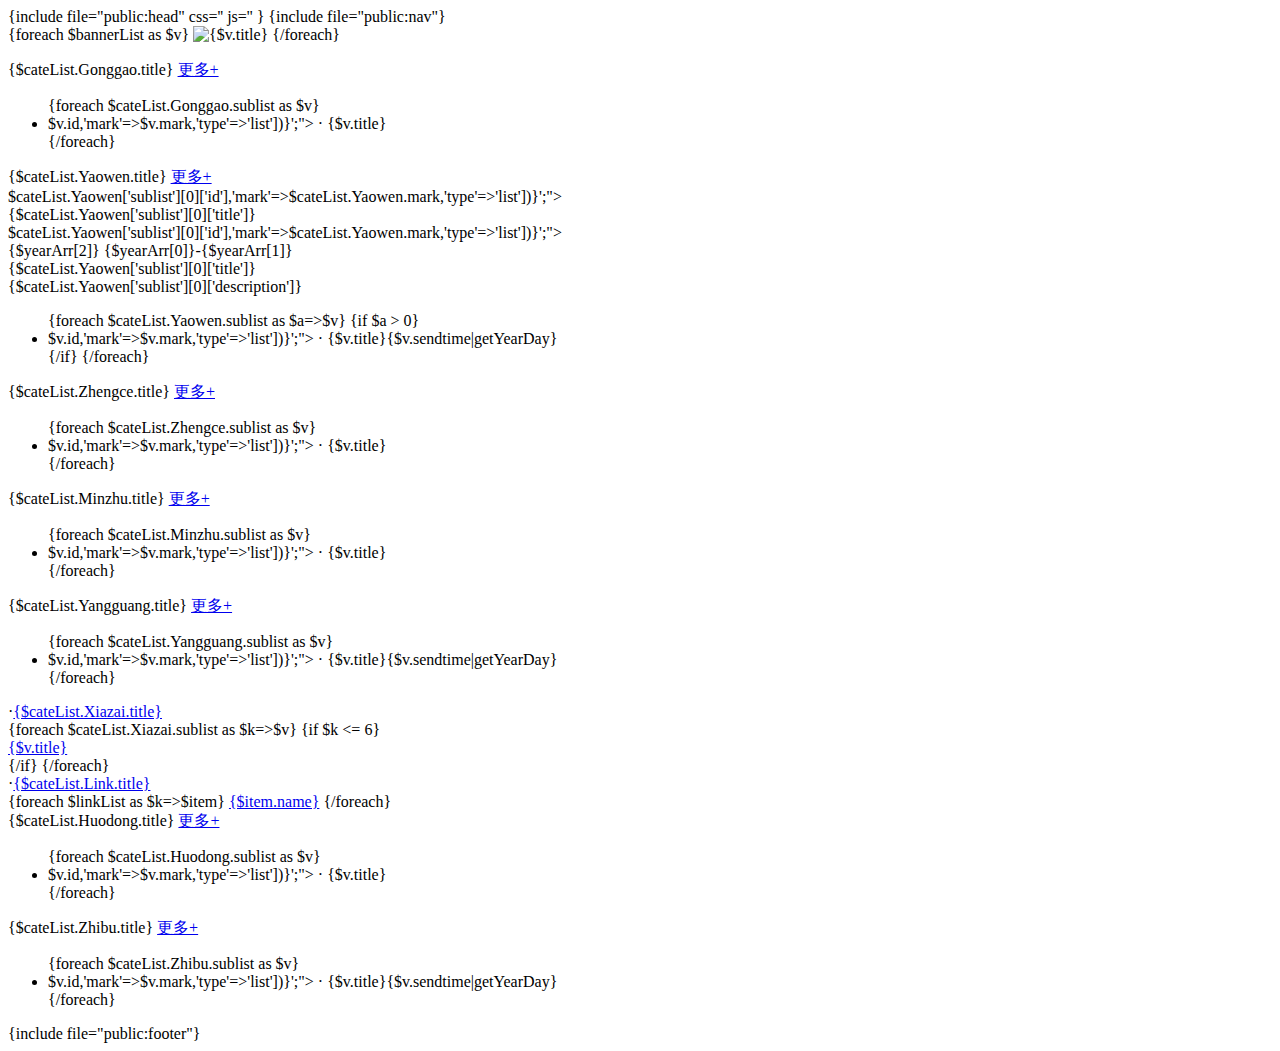
==== commit 012722b4: "edit20190929" ====
--- a/web/index/view/index/index.html
+++ b/web/index/view/index/index.html
@@ -1,5 +1,5 @@
 {include file="public:head"
-css='<link href="__StaticStyle__/css/index.css" rel="stylesheet"><link href="__StaticStyle__/css/swiper.css" rel="stylesheet">'
+css='<link href="__StaticStyle__/css/index.css?20190829" rel="stylesheet"><link href="__StaticStyle__/css/swiper.css" rel="stylesheet">'
 js='<script type="text/javascript" src="__StaticStyle__/js/jquery-3.2.1.min.js"></script><script type="text/javascript" src="__StaticStyle__/js/swiper.js"></script>'
 }
 <body>
@@ -140,13 +140,8 @@
             <a class="head-more" href="{:url('index/articlelist',['mark'=>$cateList.Huodong.mark,'type'=>'list'])}">更多+</a>
         </div>
         <ul class="content-area">
-            {foreach $cateList.Huodong.sublist as $k=>$item}
-            {if $k <= 2}
-            <a class="huo-list">
-                <div class="huo-img" style="background:url(__ImagePath__{$item.img}) no-repeat center"></div>
-                <div class="huo-title">{$item.title}</div>
-            </a>
-            {/if}
+            {foreach $cateList.Huodong.sublist as $v}
+            <li class="content-list" onclick="javascript:window.location.href='{:url("index/articledetail",['id'=>$v.id,'mark'=>$v.mark,'type'=>'list'])}';"> · {$v.title}</li>
             {/foreach}
         </ul>
     </div>
@@ -154,15 +149,10 @@
     <!--eig-->
     <div class="content-wrap content-item fir no-padding">
         <div class="content-head">
-            <span class="head-title-item active" data-dom="liangdai">{$cateList.Liangdai.title}</span><span class="head-title-item" data-dom="zhibu">{$cateList.Zhibu.title}</span>
+            <span class="head-title-item" data-dom="zhibu">{$cateList.Zhibu.title}</span>
             <a class="head-more" href="{:url('index/articlelist',['mark'=>$cateList.Zhibu.mark,'type'=>'list'])}">更多+</a>
         </div>
-        <ul class="content-area content-area-last liangdai">
-            {foreach $cateList.Liangdai.sublist as $v}
-            <li class="content-list" onclick="javascript:window.location.href='{:url("index/articledetail",['id'=>$v.id,'mark'=>$v.mark,'type'=>'list'])}';"> · {$v.title}<span>{$v.sendtime|getYearDay}</span> </li>
-            {/foreach}
-        </ul>
-        <ul class="content-area content-area-last zhibu hidden">
+        <ul class="content-area content-area-last zhibu">
             {foreach $cateList.Zhibu.sublist as $v}
             <li class="content-list" onclick="javascript:window.location.href='{:url("index/articledetail",['id'=>$v.id,'mark'=>$v.mark,'type'=>'list'])}';"> · {$v.title}<span>{$v.sendtime|getYearDay}</span> </li>
             {/foreach}
@@ -184,16 +174,16 @@
     paginationElement: "li",
     currentClass: "current",
 });
-$(function(){
-    $(".head-title-item").click(function(){
-        if($(this).hasClass("active")) return false;
-        var domC = $(this).attr("data-dom");
-        $(".head-title-item.active").removeClass("active");
-        $(this).addClass("active");
-        $(".content-area-last").addClass("hidden");
-        $("."+domC).removeClass("hidden");
-
-    })
-})
+// $(function(){
+//     $(".head-title-item").click(function(){
+//         if($(this).hasClass("active")) return false;
+//         var domC = $(this).attr("data-dom");
+//         $(".head-title-item.active").removeClass("active");
+//         $(this).addClass("active");
+//         $(".content-area-last").addClass("hidden");
+//         $("."+domC).removeClass("hidden");
+//
+//     })
+// })
 </script>
 </html>